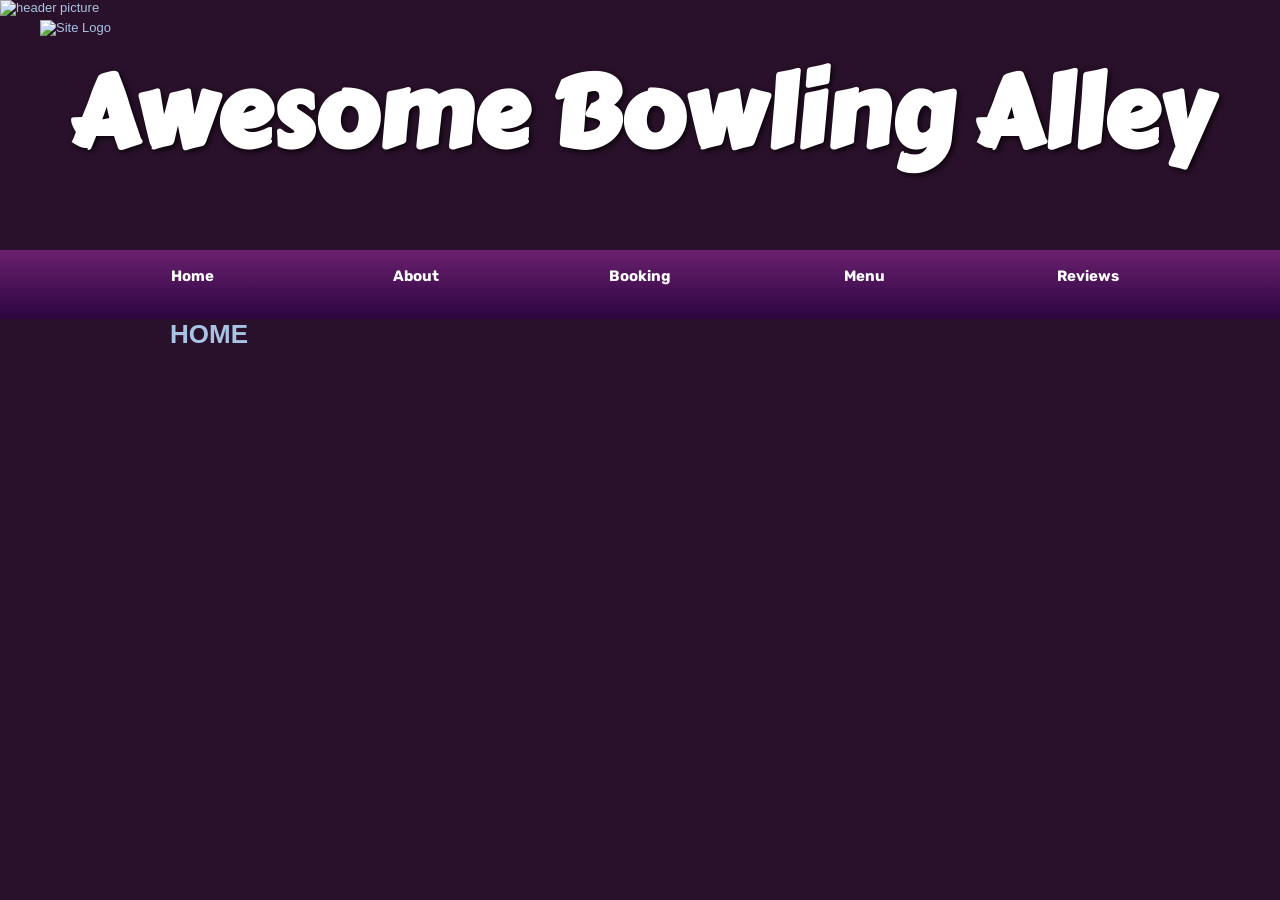
==== index.html @ 92689753 "Add files via upload" ====
<!DOCTYPE html>

<head>
<meta charset="UTF-8">
<link rel="stylesheet" type="text/css" href="style.css" />
<title>Awesome Bowling Alley</title>
<link rel="preconnect" href="https://fonts.googleapis.com">
<link rel="preconnect" href="https://fonts.gstatic.com" crossorigin>
<link href="https://fonts.googleapis.com/css2?family=Carter+One&family=Momo+Trust+Display&family=Rubik:ital,wght@0,300..900;1,300..900&display=swap" rel="stylesheet">
<link href="https://fonts.googleapis.com/css2?family=Carter+One&family=Momo+Trust+Display&family=Rubik:ital,wght@0,300..900;1,300..900&display=swap" rel="stylesheet">
</head>

<body>
    <div id="headerpicture">
            <img 
            src="https://www.shutterstock.com/image-photo/3d-background-pins-bowling-ball-260nw-591791264.jpg" 
            alt="header picture" 
            class="alleyimage">

            <img src="images\awesome.webp" class="header-logo" alt="Site Logo">

            <h1 class="header-text">Awesome Bowling Alley</h1>
    </div>   
        
    <div id="menu">
        <ul>
            <li class="menuitem"><a href="index.html">Home</a></li>
            <li class="menuitem"><a href="aboutus.html">About</a></li>
            <li class="menuitem"><a href="booking.html">Booking</a></li>
            <li class="menuitem"><a href="menu.html">Menu</a></li>
            <li class="menuitem"><a href="reviews.html">Reviews</a></li>
        </ul>
    </div>
<div id="container">        
		<div id="content">
            <h1>HOME</h1>
            <div id="footer"><h3></div>
      </div>
   </div>
</body>
</html>
---- style.css ----
body {
	margin: 0;
	padding: 0;
	text-align: left;
	font: 12px Arial, Helvetica, sans-serif;
	font-size: 13px;
	color: #a8c3e4;
	background-color: #2a112b;
	background-repeat:repeat-x;
}
*
{
  margin: 0 auto 0 auto;
 text-align:left;}

#container
{
  display: block; 
  height:auto;
  position: relative; 
  width: 940px;
}

#headerpicture h1
{
	font-family: 'Carter One', Arial, Helvetica, sans-serif;
	position: absolute;
	z-index: 10;
	top: 45%;
	left: 50%;
	transform: translate(-50%, -50%);
	text-align: center;
	width: 100%;
	color: #ffffff;
	font-size: 100px;
	text-shadow: 2px 2px 6px rgba(0, 0, 0, 0.85);
}


#headerpicture h2
{
	position:absolute;
	text-align:right;
	color:#E1E7F7;	
	left:60px;
	top:50px;
}

#headerpicture
{
	position: relative;
	width: 100%;
	height: 250px;	
	margin: 0;
	padding: 0;
}



.off
{
color:#210c5c;
	
}




#menu
{
	font-family: 'Rubik', Arial, Helvetica, sans-serif;
	background: linear-gradient(to bottom, #6a206e 0%, #2c0541 100%);
	margin: 0;
	padding: 0;
	width: 100%;
	height:69px;
	clear:both;
}

#content
{
	display: block; 
 	height: auto;
  	position: relative; 
  	width: 940px;
  	margin: 0 auto;
  	clear: both;
}

#footer
{
	width:inherit;
	height:auto;
}

#footer h3 a,#footer h3 a:visited
{
	display:inline;
	text-align:center;
	font-size:12px;
	text-decoration:none;
	color:#7198E1;
}


#menu ul {
	list-style: none;
	box-sizing: border-box;
	padding: 0 40px;
	margin-top: 0;
	margin: 0 auto;
	width: 100%;
	max-width: 1200px;
	height: 69px;
	display: flex;
	justify-content: space-between;
}

#menu li {
	list-style: none;
	padding: 0px;	
	display: inline; 
	
}

#menu a {
	width: 150px;
	height: 40px;
	display: block;
	text-align: center;
	text-decoration: none;
	color: #ffffff;
	font-weight: bold;
	padding-top: 17px;
	font-size: 15px;
}

#menu a:hover{
	color:#73c1e0;
}

#content p
{
	display: block; 
 	height: auto;
  	position: relative; 
  	width: 940px;
  	margin: 0 auto;
  	clear: both;
}


html, body {
text-align: center;
}
p {text-align: left;}

.alleyimage{

    width: 100%;
    height: 250px;
	margin: 0;
	padding: 0;
	object-fit: cover;
	display: block;
}

.header-logo{
	
	position: absolute;
	top: 20px;
	left: 40px;
	width: 120px;
	height: auto;
	z-index: 10;
}
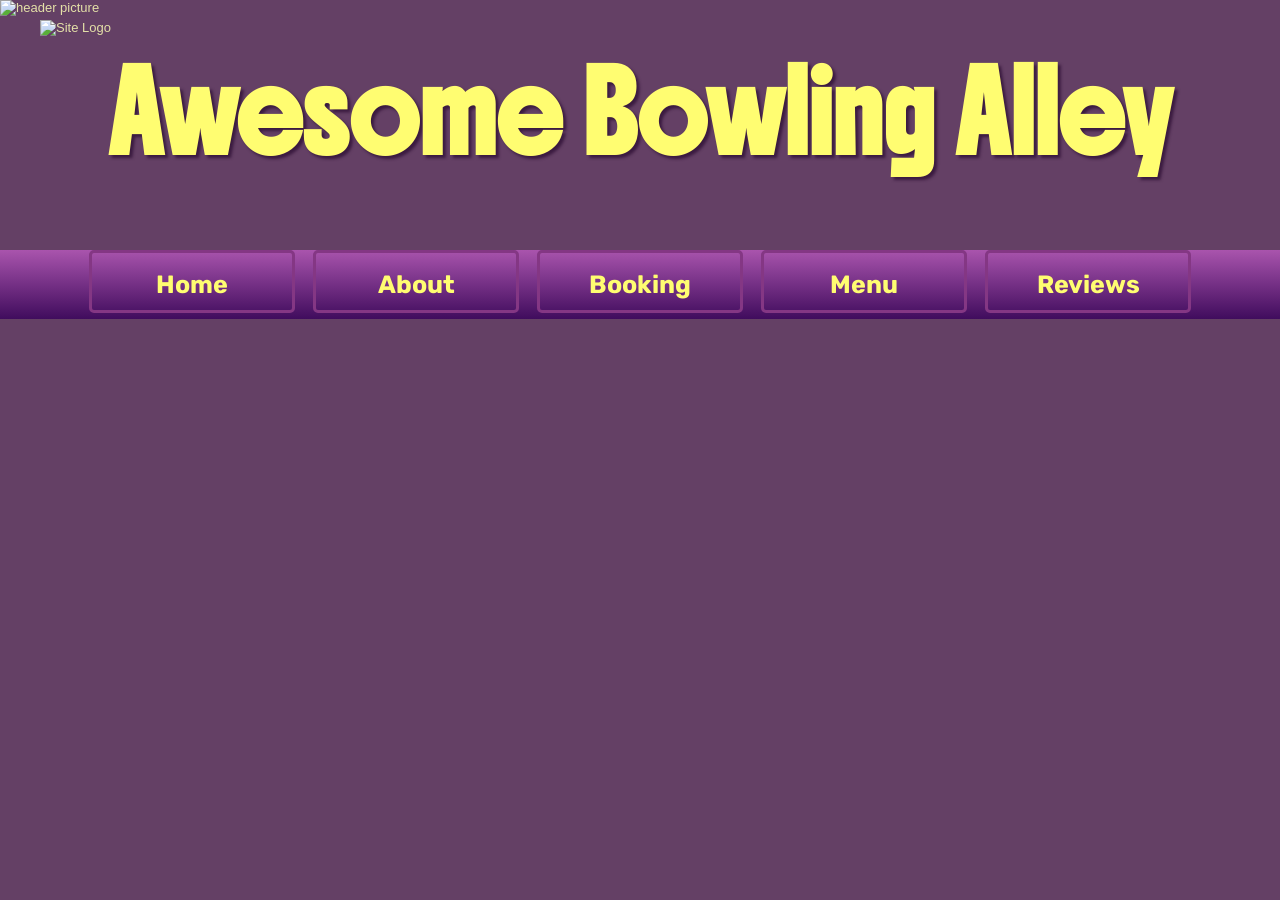
==== commit 56b53a57: "Add files via upload" ====
--- a/index.html
+++ b/index.html
@@ -1,12 +1,12 @@
 <!DOCTYPE html>
-
+<html lang="en">
 <head>
 <meta charset="UTF-8">
 <link rel="stylesheet" type="text/css" href="style.css" />
 <title>Awesome Bowling Alley</title>
 <link rel="preconnect" href="https://fonts.googleapis.com">
 <link rel="preconnect" href="https://fonts.gstatic.com" crossorigin>
-<link href="https://fonts.googleapis.com/css2?family=Carter+One&family=Momo+Trust+Display&family=Rubik:ital,wght@0,300..900;1,300..900&display=swap" rel="stylesheet">
+<link href="https://fonts.googleapis.com/css2?family=Boldonse&family=Carter+One&family=Momo+Trust+Display&family=Rubik:ital,wght@0,300..900;1,300..900&display=swap" rel="stylesheet">
 <link href="https://fonts.googleapis.com/css2?family=Carter+One&family=Momo+Trust+Display&family=Rubik:ital,wght@0,300..900;1,300..900&display=swap" rel="stylesheet">
 </head>
 
@@ -22,20 +22,12 @@
             <h1 class="header-text">Awesome Bowling Alley</h1>
     </div>   
         
-    <div id="menu">
+    <div id="navbar">
         <ul>
-            <li class="menuitem"><a href="index.html">Home</a></li>
-            <li class="menuitem"><a href="aboutus.html">About</a></li>
-            <li class="menuitem"><a href="booking.html">Booking</a></li>
-            <li class="menuitem"><a href="menu.html">Menu</a></li>
-            <li class="menuitem"><a href="reviews.html">Reviews</a></li>
+            <li class="navitem"><a href="index.html">Home</a></li>
+            <li class="navitem"><a href="aboutus.html">About</a></li>
+            <li class="navitem"><a href="booking.html">Booking</a></li>
+            <li class="navitem"><a href="menu.html">Menu</a></li>
+            <li class="navitem"><a href="reviews.html">Reviews</a></li>
         </ul>
-    </div>
-<div id="container">        
-		<div id="content">
-            <h1>HOME</h1>
-            <div id="footer"><h3></div>
-      </div>
-   </div>
-</body>
-</html>
+    </div>
--- a/style.css
+++ b/style.css
@@ -5,8 +5,8 @@
 	text-align: left;
 	font: 12px Arial, Helvetica, sans-serif;
 	font-size: 13px;
-	color: #a8c3e4;
-	background-color: #2a112b;
+	color: #e4e0a8;
+	background-color: #644065;
 	background-repeat:repeat-x;
 }
 *
@@ -24,7 +24,7 @@
 
 #headerpicture h1
 {
-	font-family: 'Carter One', Arial, Helvetica, sans-serif;
+	font-family: 'Boldonse', Arial, Helvetica, sans-serif;
 	position: absolute;
 	z-index: 10;
 	top: 45%;
@@ -32,19 +32,9 @@
 	transform: translate(-50%, -50%);
 	text-align: center;
 	width: 100%;
-	color: #ffffff;
-	font-size: 100px;
-	text-shadow: 2px 2px 6px rgba(0, 0, 0, 0.85);
-}
-
-
-#headerpicture h2
-{
-	position:absolute;
-	text-align:right;
-	color:#E1E7F7;	
-	left:60px;
-	top:50px;
+	color: #fffd71;
+	font-size: 75px;
+	text-shadow: 3px 3px 3px rgba(52, 20, 58, 0.85);
 }
 
 #headerpicture
@@ -57,20 +47,10 @@
 }
 
 
-
-.off
-{
-color:#210c5c;
-	
-}
-
-
-
-
-#menu
+#navbar
 {
 	font-family: 'Rubik', Arial, Helvetica, sans-serif;
-	background: linear-gradient(to bottom, #6a206e 0%, #2c0541 100%);
+	background: linear-gradient(to bottom, #a954ad 0%, #400c5d 100%);
 	margin: 0;
 	padding: 0;
 	width: 100%;
@@ -88,23 +68,7 @@
   	clear: both;
 }
 
-#footer
-{
-	width:inherit;
-	height:auto;
-}
-
-#footer h3 a,#footer h3 a:visited
-{
-	display:inline;
-	text-align:center;
-	font-size:12px;
-	text-decoration:none;
-	color:#7198E1;
-}
-
-
-#menu ul {
+#navbar ul {
 	list-style: none;
 	box-sizing: border-box;
 	padding: 0 40px;
@@ -117,27 +81,29 @@
 	justify-content: space-between;
 }
 
-#menu li {
+#navbar li {
 	list-style: none;
 	padding: 0px;	
 	display: inline; 
 	
 }
 
-#menu a {
-	width: 150px;
+#navbar a {
+	width: 200px;
 	height: 40px;
 	display: block;
 	text-align: center;
 	text-decoration: none;
-	color: #ffffff;
+	color: #fffd71;
 	font-weight: bold;
 	padding-top: 17px;
-	font-size: 15px;
-}
-
-#menu a:hover{
-	color:#73c1e0;
+	font-size: 25px;
+	border-radius: 5px;
+  	border: 3px solid #843784
+}
+
+#navbar a:hover{
+	color:#ffd500;
 }
 
 #content p
@@ -150,11 +116,6 @@
   	clear: both;
 }
 
-
-html, body {
-text-align: center;
-}
-p {text-align: left;}
 
 .alleyimage{
 
@@ -175,3 +136,173 @@
 	height: auto;
 	z-index: 10;
 }
+
+/* timeline */
+
+.timeline-container {
+	max-width: 90%;
+	margin: 40px auto;
+	font-family: 'Rubik', Arial, Helvetica, sans-serif;
+}
+
+.timeline {
+	list-style: none;
+	padding: 0;
+	margin: 0;
+	position: relative;
+	border-left: 5px solid #ffe51f; 
+	margin-left: 25px; 
+}
+
+.timeline-event {
+	position: relative;
+	padding-left: 35px;
+	margin-bottom: 30px;
+}
+
+.timeline-marker {
+	position: absolute;
+	left: -27px; 
+	top: 0;
+	width: 50px;
+	height: 50px;
+	border-radius: 50%;
+	background-color: #ffffff; 
+	border: 5px solid #ffe51f;
+	box-sizing: border-box;
+}
+
+
+.timeline-date {
+	font-size: 20px;
+	font-weight: 500;
+	color: #fffd71;
+	margin-bottom: 4px;
+}
+
+.timeline-content {
+	background: #fff5c9;
+	padding: 10px;
+	border-radius: 3px;
+	border: 3px solid #ffe51f;
+}
+
+.timeline-content h3 {
+	margin: 0 0 6px 0;
+	font-size: 20px;
+	color: #6b0668;
+}
+
+.timeline-content p {
+	margin: 0;
+	font-size: 16px;
+	color: #210332;
+	line-height: 1.5;
+}
+
+.timeline-pic {
+	width: 100%;
+	height: 260px; 
+	object-fit: cover; 
+	border-radius: 3px;
+	margin-bottom: 15px;
+	display: block; 
+}
+
+/* menu */
+
+.menu-grid {
+	display: grid;
+	grid-template-columns: repeat(auto-fit, minmax(320px, 1fr));
+	gap: 30px;
+	max-width: 2000px;
+	padding: 0 40px;
+	margin: 40px auto;
+	font-family: 'Rubik', Arial, Helvetica, sans-serif;
+}
+
+.menu-item {
+	display: flex;
+	justify-content: space-between;
+	align-items: center;
+	gap: 20px; 
+	padding: 28px;
+	border-radius: 5px;
+	background-color:#e4e0a8;
+	border: 3px solid #ffe51f;
+}
+
+.menu-header {
+	display: flex;
+	justify-content: space-between;
+	align-items: center;
+	padding-bottom: 0.5rem;
+	margin-bottom: 0.5rem;
+}
+
+.menu-title {
+	font-weight: bold;
+	font-size: 20px;
+	margin: 0;
+	color:#6b0668;
+}
+
+.menu-price {
+	color: #2a0132;
+	font-size: 20px;
+}
+
+.menu-desc {
+	flex: 1;
+	color:#18031a;
+	font-size: 15px;
+	margin: 0;
+}
+
+.menu-img {
+	width: 150px;
+	height: 150px;
+	object-fit: cover;
+	border-radius: 5px;
+	flex-shrink: 0; 
+}
+
+/* menu window */
+.window {
+	display: none;
+	position: fixed;
+	top: 0;
+	left: 0;
+	width: 100%;
+	height: 100%;
+	background-color: rgba(0, 0, 0, 0.75);
+	z-index: 10;
+	color:#18031a;
+	font-size: 17px;
+}
+
+.menu-window {
+	background-color:#e4e0a8;
+	max-width: 700px;
+	margin: 15% auto;
+	padding: 25px;
+	border-radius: 5px;
+	position: relative;
+	font-family: 'Rubik', Arial, Helvetica, sans-serif;
+	border: 3px solid #ffe51f;
+}
+
+.close-button {
+	position: absolute;
+	top: 12px;
+	right: 20px;
+	font-size: 30px;
+	font-weight: bold;
+	color: #2c064b;
+}
+
+
+.window-price {
+	color:#210332;
+	margin: 10px 0 12px 0;
+}
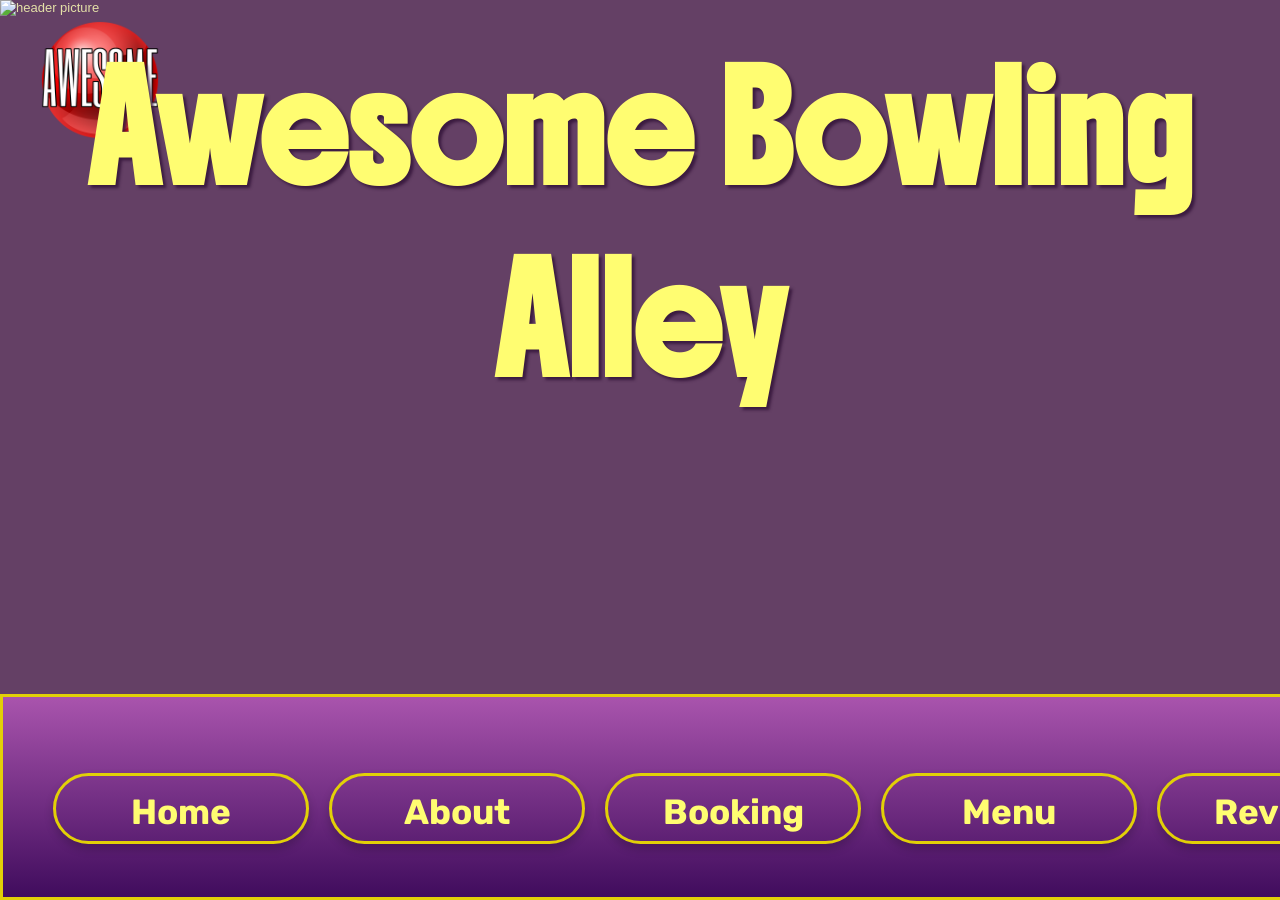
==== commit 0bc5cec5: "Add files via upload" ====
--- a/index.html
+++ b/index.html
@@ -11,18 +11,18 @@
 </head>
 
 <body>
-    <div id="headerpicture">
+    <div id="headerpicturehome">
             <img 
             src="https://www.shutterstock.com/image-photo/3d-background-pins-bowling-ball-260nw-591791264.jpg" 
             alt="header picture" 
-            class="alleyimage">
+            class="alleyimagehome">
 
-            <img src="images\awesome.webp" class="header-logo" alt="Site Logo">
+            <img src="awesome.webp" class="header-logo" alt="Site Logo">
 
             <h1 class="header-text">Awesome Bowling Alley</h1>
     </div>   
         
-    <div id="navbar">
+    <div id="navbarhome">
         <ul>
             <li class="navitem"><a href="index.html">Home</a></li>
             <li class="navitem"><a href="aboutus.html">About</a></li>
--- a/style.css
+++ b/style.css
@@ -98,7 +98,7 @@
 	font-weight: bold;
 	padding-top: 17px;
 	font-size: 25px;
-	border-radius: 5px;
+	border-radius: 50px;
   	border: 3px solid #843784
 }
 
@@ -305,4 +305,96 @@
 .window-price {
 	color:#210332;
 	margin: 10px 0 12px 0;
+}
+
+/* home page adjustments*/
+
+#headerpicturehome h1
+{
+	font-family: 'Boldonse', Arial, Helvetica, sans-serif;
+	position: absolute;
+	z-index: 10;
+	top: 45%;
+	left: 50%;
+	transform: translate(-50%, -50%);
+	text-align: center;
+	width: 100%;
+	color: #fffd71;
+	font-size: 100px;
+	text-shadow: 3px 3px 3px rgba(52, 20, 58, 0.85);
+}
+
+#headerpicturehome
+{
+	position: relative;
+	width: 100%;
+	height: 500px;	
+	margin: 0;
+	padding: 0;
+}
+
+.alleyimagehome{
+    width: 100%;
+    height: 600px;
+	margin: 0;
+	padding: 0;
+	object-fit: cover;
+	display: block;
+}
+
+#navbarhome
+{
+	font-family: 'Rubik', Arial, Helvetica, sans-serif;
+	background: linear-gradient(to bottom, #a954ad 0%, #400c5d 100%);
+	margin: 0;
+	padding: 0;
+	width: 100%;
+	height:200px;
+	display: flex;
+	justify-content: left;
+	position: fixed;
+	bottom: 0;
+	align-items: center;
+	border: 3px solid #e2d007;
+}
+
+
+#navbarhome ul {
+	position: absolute;
+	list-style: none;
+	box-sizing: border-box;
+	padding: 0 40px;
+	margin-top: 0;
+	margin: 0 auto;
+	width: 100%;
+	max-width: 1200px;
+	height: 69px;
+	display: flex;
+	justify-content: space-between;
+}
+
+#navbarhome li {
+	list-style: none;
+	padding: 10px;	
+	display: inline; 
+	
+}
+
+#navbarhome a {
+	width: 250px;
+	height: 50px;
+	display: block;
+	text-align: center;
+	text-decoration: none;
+	color: #fffd71;
+	font-weight: bold;
+	padding-top: 15px;
+	font-size: 35px;
+	border-radius: 50px;
+  	border: 3px solid #e2d007;
+	box-shadow: 0 5px 10px rgba(0, 0, 0, 0.2);
+}
+
+#navbarhome a:hover{
+	color:#ffd500;
 }
